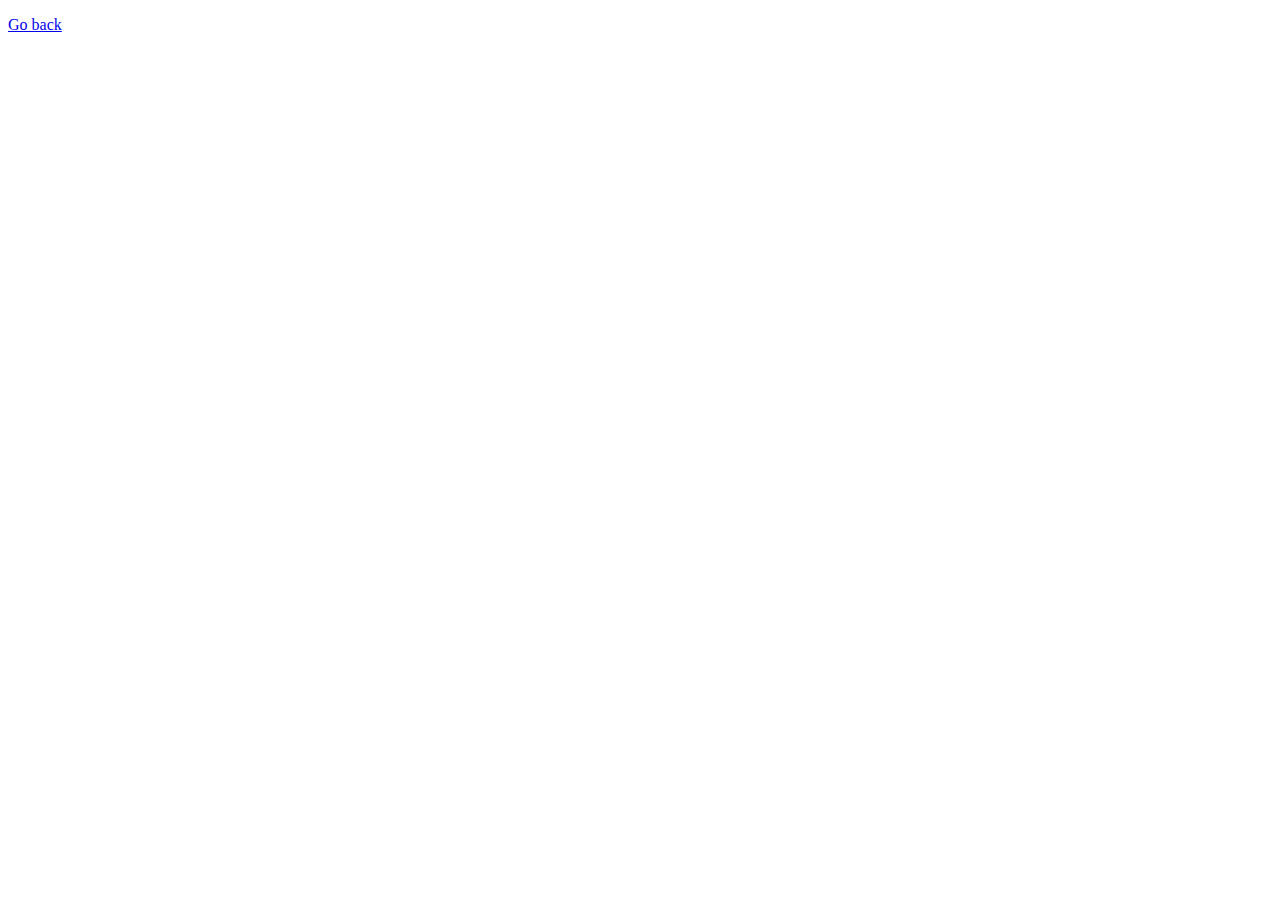
==== 1-gallery.html @ 973dadbd "Deploying to gh-pages from @ SergiiRomanec/goit-js-hw-09@fed22ba85da919fea19e4d6d57338490a43b560f 🚀" ====
<!DOCTYPE html>
<html lang="en">
  <head>
    <meta charset="UTF-8" />
    <meta name="viewport" content="width=device-width, initial-scale=1.0" />
    <title>Gallery</title>
    <script type="module" crossorigin src="/goit-js-hw-09/1-gallery.js"></script>
    <link rel="modulepreload" crossorigin href="/goit-js-hw-09/assets/modulepreload-polyfill-B5Qt9EMX.js">
    <link rel="modulepreload" crossorigin href="/goit-js-hw-09/assets/vendor-CgTBfC_f.js">
    <link rel="stylesheet" crossorigin href="/goit-js-hw-09/assets/vendor-DkczhqSJ.css">
    <link rel="stylesheet" crossorigin href="/goit-js-hw-09/assets/styles-CwLquRZo.css">
  </head>
  <body>
    <p><a href="./index.html">Go back</a></p>
    <ul class="gallery"></ul>
  </body>
</html>
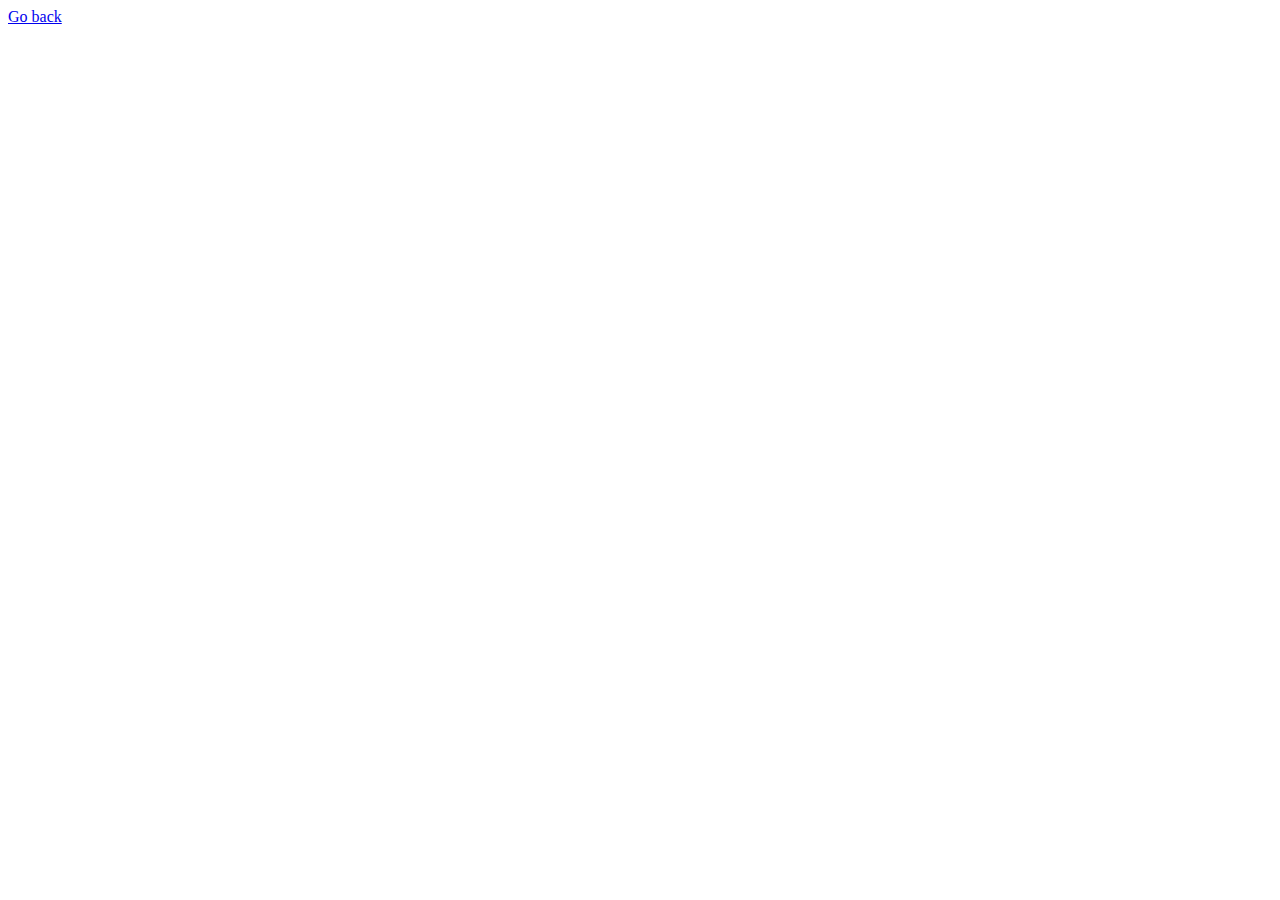
==== commit a191ceed: "Deploying to gh-pages from @ SergiiRomanec/goit-js-hw-09@285faa53ef385ee36aeadcad47e547d2c1681daa 🚀" ====
--- a/1-gallery.html
+++ b/1-gallery.html
@@ -8,10 +8,14 @@
     <link rel="modulepreload" crossorigin href="/goit-js-hw-09/assets/modulepreload-polyfill-B5Qt9EMX.js">
     <link rel="modulepreload" crossorigin href="/goit-js-hw-09/assets/vendor-CgTBfC_f.js">
     <link rel="stylesheet" crossorigin href="/goit-js-hw-09/assets/vendor-DkczhqSJ.css">
-    <link rel="stylesheet" crossorigin href="/goit-js-hw-09/assets/styles-CwLquRZo.css">
+    <link rel="stylesheet" crossorigin href="/goit-js-hw-09/assets/styles-CX-x0vDi.css">
   </head>
   <body>
-    <p><a href="./index.html">Go back</a></p>
-    <ul class="gallery"></ul>
+    <nav>
+      <a href="index.html">Go back</a>
+    </nav>
+
+    <div class="gallery"></div>
+
   </body>
 </html>
